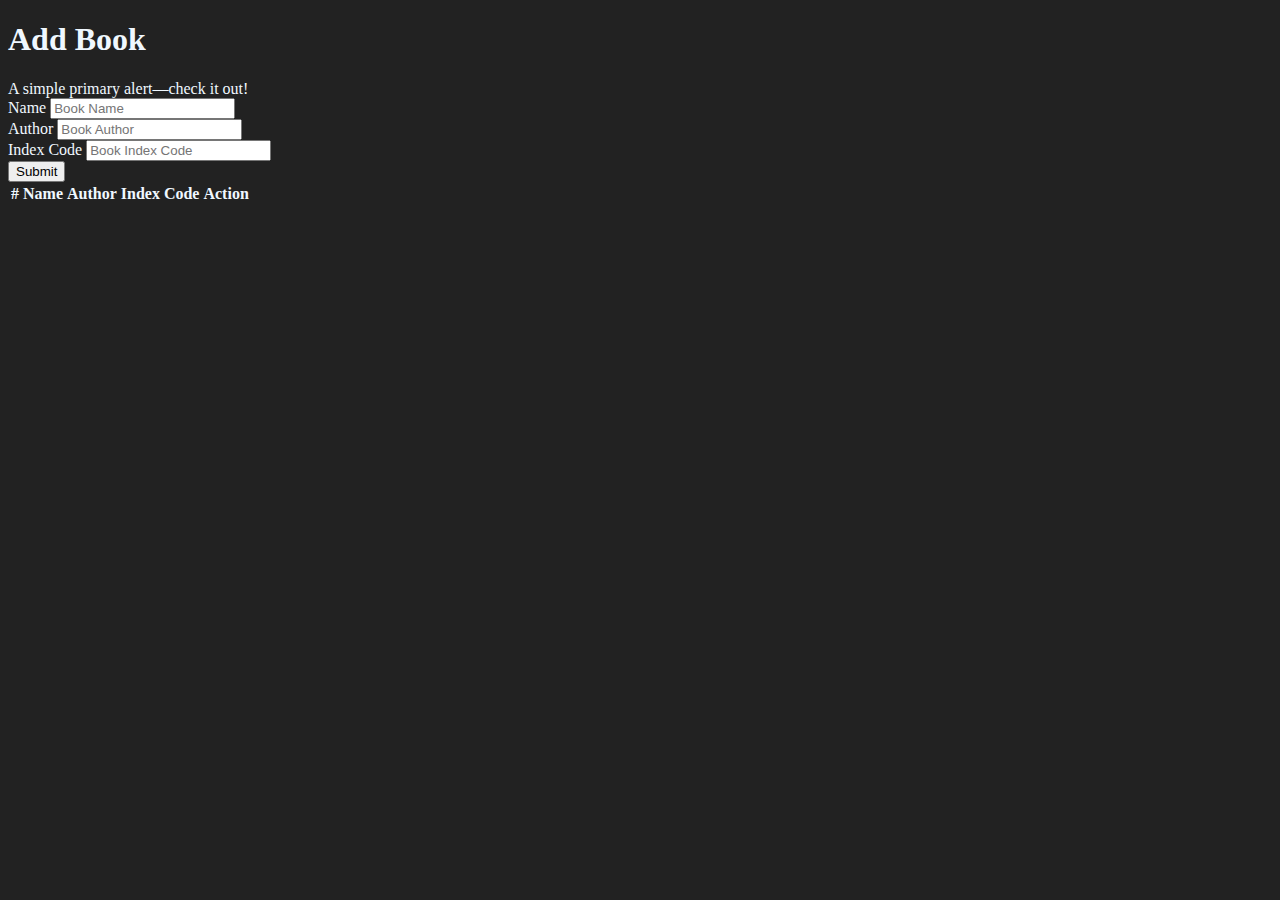
==== mini_projects/add_book/index.html @ 064c64b7 "Created new product" ====
<!DOCTYPE html>
<html lang="en">
<head>
  <meta charset="UTF-8">
  <meta http-equiv="X-UA-Compatible" content="IE=edge">
  <meta name="viewport" content="width=device-width, initial-scale=1.0">
  <title>Add Book</title>
  <link rel="stylesheet" href="https://cdn.jsdelivr.net/npm/bootstrap@5.2.3/dist/css/bootstrap.min.css" integrity="sha384-rbsA2VBKQhggwzxH7pPCaAqO46MgnOM80zW1RWuH61DGLwZJEdK2Kadq2F9CUG65" crossorigin="anonymous">
  <style>
    body{
      background-color: #222;
      color: aliceblue;
    }
    th{color: aliceblue;}
  </style>
</head>
<body>
  <div class="container">
    <div class="mb-3">
      <h1>Add Book</h1>
      <div class="alert alert-primary" id="alert" role="alert">
        A simple primary alert—check it out!
      </div>
    </div>
    <div class="col-mb-3">
      <form id="form">
        <div class="mb-3">
          <label class="form-label">Name</label>
          <input type="text" class="form-control" id="book-name" placeholder="Book Name">
        </div>
        <div class="mb-3">
          <label class="form-label">Author</label>
          <input type="text" class="form-control" id="author" placeholder="Book Author">
        </div>
        <div class="mb-3">
          <label class="form-label">Index Code</label>
          <input type="text" class="form-control" id="code"  placeholder="Book Index Code">
        </div>
        <button class="btn btn-primary" type="submit">Submit</button>
      </form>
    </div>
    <div class="mt-20">
      <table class="table">
        <thead>
          <tr>
            <th>#</th>
            <th>Name</th>
            <th>Author</th>
            <th>Index Code</th>
            <th>Action</th>
          </tr>
        </thead>
        <tbody>
          <tr>
            <td></td>
            <td></td>
            <td></td>
            <td></td>
            <td></td>
          </tr>
        </tbody>
      </table>
    </div>
  </div>
  
  <script src="https://cdn.jsdelivr.net/npm/bootstrap@5.2.3/dist/js/bootstrap.min.js"></script>
  <script src="https://cdn.jsdelivr.net/npm/bootstrap@5.2.3/dist/js/bootstrap.bundle.min.js"></script>
</body>
</html>
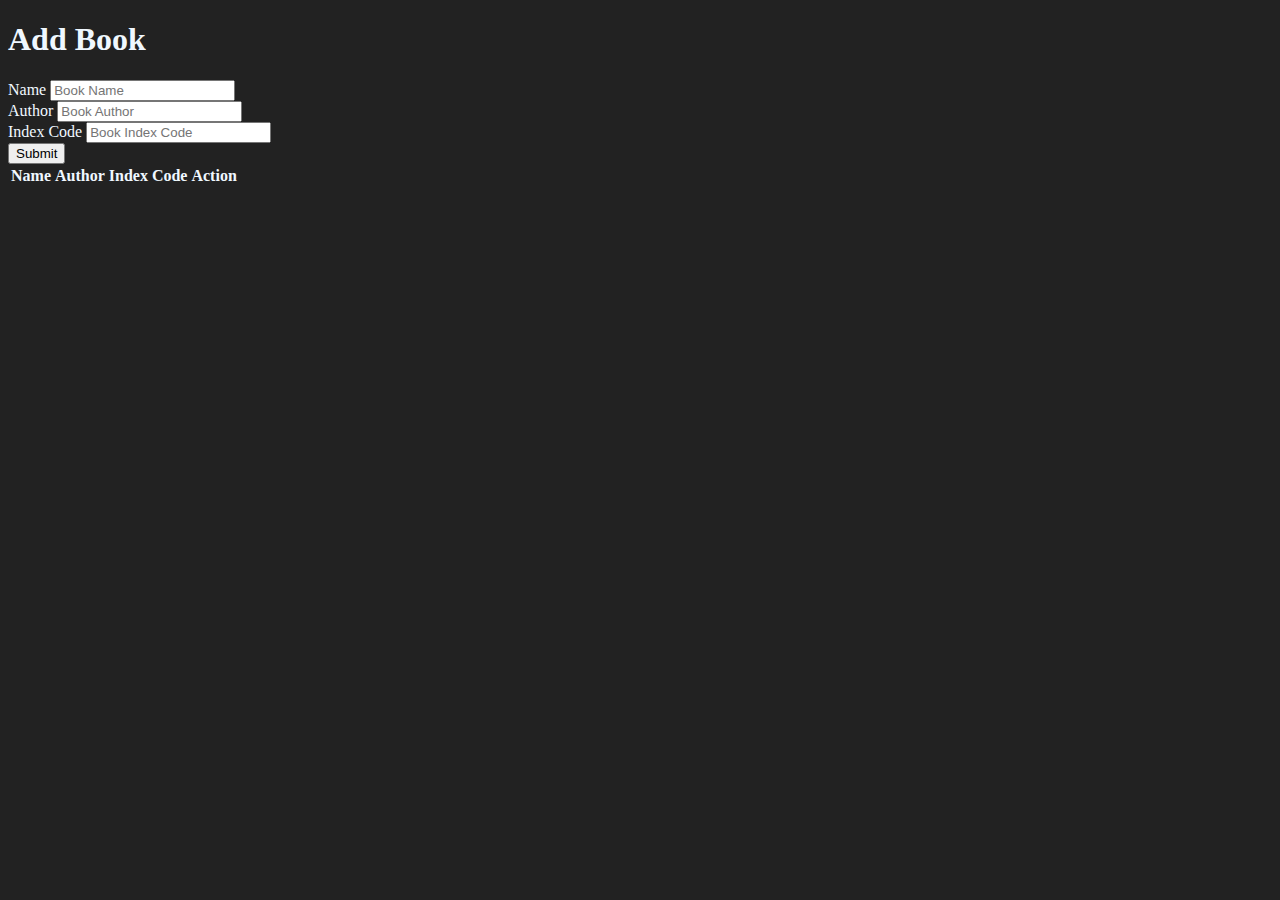
==== commit 4de96f09: "some changes" ====
--- a/mini_projects/add_book/index.html
+++ b/mini_projects/add_book/index.html
@@ -9,9 +9,10 @@
   <style>
     body{
       background-color: #222;
-      color: aliceblue;
+      color: aliceblue !important;
     }
-    th{color: aliceblue;}
+    tbody, thead, th, td{color: aliceblue;}
+    #alert{display: none;}
   </style>
 </head>
 <body>
@@ -26,7 +27,7 @@
       <form id="form">
         <div class="mb-3">
           <label class="form-label">Name</label>
-          <input type="text" class="form-control" id="book-name" placeholder="Book Name">
+          <input type="text" class="form-control" id="name" placeholder="Book Name">
         </div>
         <div class="mb-3">
           <label class="form-label">Author</label>
@@ -43,21 +44,13 @@
       <table class="table">
         <thead>
           <tr>
-            <th>#</th>
             <th>Name</th>
             <th>Author</th>
             <th>Index Code</th>
             <th>Action</th>
           </tr>
         </thead>
-        <tbody>
-          <tr>
-            <td></td>
-            <td></td>
-            <td></td>
-            <td></td>
-            <td></td>
-          </tr>
+        <tbody id="book-list">
         </tbody>
       </table>
     </div>
@@ -65,5 +58,6 @@
   
   <script src="https://cdn.jsdelivr.net/npm/bootstrap@5.2.3/dist/js/bootstrap.min.js"></script>
   <script src="https://cdn.jsdelivr.net/npm/bootstrap@5.2.3/dist/js/bootstrap.bundle.min.js"></script>
+  <script src="app.js"></script>
 </body>
 </html>